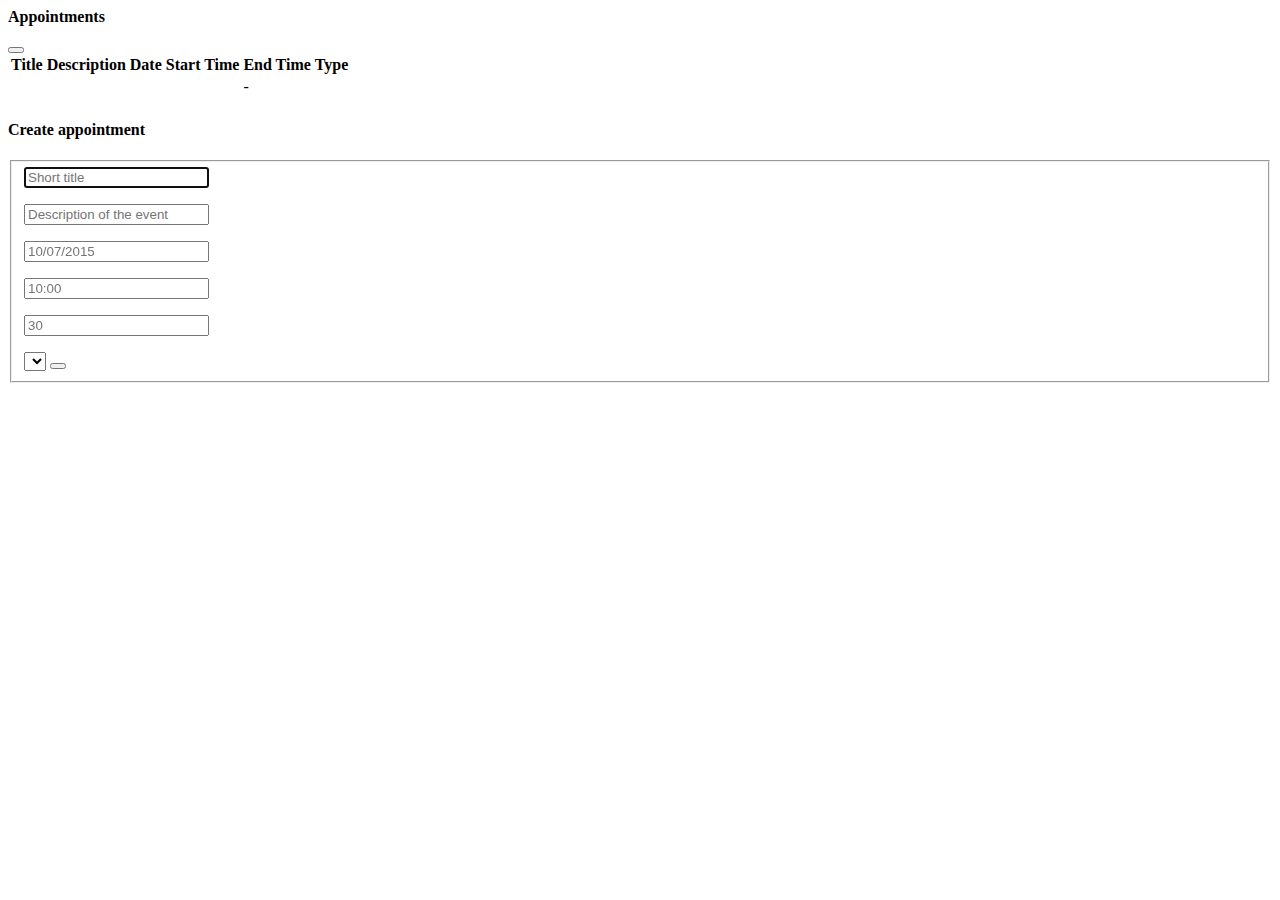
==== src/main/webapp/WEB-INF/templates/appointments.html @ 61b6fb97 "Removed unnecesary properties file, updates to controller, Delete entry is WIP" ====
<html xmlns:th="http://www.thymeleaf.org">
<head>
    <meta charset="utf-8"/>
    <title>Naked Java Appointments</title>
    <link rel="stylesheet" th:href="@{/assets/css/app.css}" />
    <link rel="stylesheet" th:href="@{/assets/css/bootstrap.css}" />
    <link rel="stylesheet" th:href="@{/assets/css/jquery-ui.css}"/>
    <link rel="stylesheet" th:href="@{/assets/css/timePicker.css}"/>
</head>
<body>

<div class="container">
    <div class="row">
        <div class="col-sm-12">
            <h4>Appointments</h4>
            <div class="panel panel-default">
                <table class="table table-striped table-hover">
                    <thead>
                    <tr>
                        <th>Title</th>
                        <th>Description</th>
                        <th>Date</th>
                        <th>Start Time</th>
                        <th>End Time</th>
                        <th>Type</th>
                    </tr>
                    </thead>
                    <tbody>

                    <tr th:each="items : ${appList}" >

                        <!--store the objects as a variables to format-->
                        <div th:with="prettyDate=${items.getTheDate()},
                                      prettyStartTime=${items.getStartTime()},
                                      prettyEndTime=${items.getEndTime()}" >

                        <td th:text="${items.getTitle()}"></td>
                        <td th:text="${items.getDescription()}"></td>

                        <td th:text="${#dates.format(prettyDate, #messages.msg('date.format'))}"></td>
                        <td th:text="${#dates.format(prettyStartTime, #messages.msg('time.format'))}"></td>

                        <td th:if="${prettyEndTime != null}" th:text="${#dates.format(prettyEndTime, #messages.msg('time.format'))}"> - </td>

                        <td th:text="${{items.getAppointmentType()}}"></td>
                        </div>
                        <form action="#" th:action="@{/appointments/delete}" th:object="${appointment}" method="post">
                            <input type="hidden" name="${_csrf.parameterName}" value="${_csrf.token}"/>
                            <button type="submit" name="delete" class="btn btn-primary" th:text="#{form.button.appointments.delete}"></button>
                        </form>
                    </tr>

                    </tbody>
                </table>
            </div>
        </div>
    </div>

    <div class="row">
        <div class="col-sm-12">
            <h4>Create appointment</h4>
            <div class="panel panel-default">
                <div class="panel-body">

                    <form action="#" th:action="@{/appointments/create}" th:object="${appointment}" method="post">
                        <input type="hidden" name="${_csrf.parameterName}" value="${_csrf.token}"/>

                        <fieldset>
                            <label for="title" th:text="#{form.appointments.title}"></label>
                            <input id="title" type="text" th:field="*{title}" th:title="#{form.error.title}" placeholder="Short title" required="required" autofocus="autofocus"/>
                            <p th:if="${#fields.hasErrors('title')}" th:errors="*{title}" th:errorclass="formError"></p>

                            <label for="description" th:text="#{form.appointments.description}"></label>
                            <input id="description" type="text" th:field="*{description}" placeholder="Description of the event" required="required" th:title="#{form.error.description}"/>
                            <p th:if="${#fields.hasErrors('description')}" th:errors="*{description}" th:errorclass="formError"></p>

                            <label for="theDate" th:text="#{form.appointments.theDate}"></label>
                            <input id="theDate" type="text" th:field="*{theDate}" placeholder="10/07/2015" required="required" th:title="#{form.error.theDate}"/>
                            <p th:if="${#fields.hasErrors('theDate')}" th:errors="*{theDate}" th:errorclass="formError"></p>

                            <!--//Need to give an option of all day-->
                            <label for="startTime" th:text="#{form.appointments.startTime}"></label>
                            <input id="startTime" type="text" th:field="*{startTime}" placeholder="10:00" required="required"  th:title="#{form.error.startTime}"/>
                            <p th:if="${#fields.hasErrors('startTime')}" th:errors="*{startTime}" th:errorclass="formError"></p>

                            <label for="endTime" th:text="#{form.appointments.duration}"></label>
                            <input id="endTime" type="text" th:field="*{duration}" placeholder="30"  th:title="#{form.error.duration}"/>
                            <p th:if="${#fields.hasErrors('duration')}" th:errors="*{duration}" th:errorclass="formError"></p>

                            <!--using literals instead of messages-->
                            <!--Todo: update -this is horrid-->
                            <!--Todo: Calculate the time temainign in the day fo rthe 'all day' option-->
                            <!--<select name="endTime" id="endTime">-->
                                <!--<option  th:value="*{180}" th:text="${'All Day'}" th:selected="true"></option>-->
                                <!--<option  th:value="*{30}" th:text="${'30 mins'}"></option>-->
                                <!--<option  th:value="*{60}" th:text="${'60 mins'}"></option>-->
                                <!--<option  th:value="${90}" th:text="${'1hr 30mins'}"></option>-->
                                <!--<option  th:value="${120}" th:text="${'2hr'}"></option>-->
                                <!--<option  th:value="${180}" th:text="${'2hr 30mins'}"></option>-->
                                <!--<option  th:value="${240}" th:text="${'3hr'}"></option>-->
                            <!--</select>-->

                            <label for="appointmentType" th:text="#{form.appointments.appointmentType}"></label>
                            <p th:if="${#fields.hasErrors('appointmentType')}" th:errors="*{appointmentType}" th:errorclass="formError"></p>

                            <select name="appointmentType" id="appointmentType">
                                <option th:each="appointmentType : ${T(com.nakedwines.model.AppointmentType).values()}" th:value="${appointmentType}" th:text="#{__${appointmentType.displayName}__}" th:selected="${appointmentType == T(com.nakedwines.model.AppointmentType).MEETING}"></option>
                            </select>

                            <button type="submit" name="create" class="btn btn-primary" th:text="#{form.button.appointments.save}"></button>
                        </fieldset>
                    </form>

                </div>
            </div>
        </div>
    </div>
</div>
</body>

<script src="/assets/JS/jquery-1.10.2.js"></script>
<script src="/assets/JS/jquery-ui.js"></script>
<!--<script src="https://cdnjs.cloudflare.com/ajax/libs/jquery-ui-timepicker-addon/1.4.5/i18n/jquery-ui-timepicker-addon-i18n.min.js"></script>-->
<script src="/assets/JS/timePicker.js"></script>
<script>
    //<![CDATA[
    $(document).ready(function() {
        $( "#theDate" ).datepicker({
            minDate: -0,
            showWeek: true,
            firstDay: 1,
            showOn: "both",
            buttonImage: "/assets/img/calendar.gif",
            buttonImageOnly: true,
            buttonText: "Select date",
            showButtonPanel: true,
            dateFormat: "dd/mm/yy " //crazy lib uses mm instead of MM for month

        });
        //Time pickers
        $('#startTime').timepicker({
            controlType: 'select',
            oneLine: true,
            timeFormat: 'HH:mm'

        });

    });

    $.timepicker._gotoToday = _.wrap($.timepicker._gotoToday, function (originalHandler) {
        originalHandler.apply(this, _.rest(arguments));
        //utc adjustment:
        var date = new Date();
        date.setMinutes(date.getMinutes() + date.getTimezoneOffset());
        element.timepicker('setDate', date);
    });


    $.datepicker._gotoToday = function(id) {
        var target = $(id);
        var inst = this._getInst(target[0]);
        if (this._get(inst, 'gotoCurrent') && inst.currentDay) {
            inst.selectedDay = inst.currentDay;
            inst.drawMonth = inst.selectedMonth = inst.currentMonth;
            inst.drawYear = inst.selectedYear = inst.currentYear;
        }
        else {
            var date = new Date();
            inst.selectedDay = date.getDate();
            inst.drawMonth = inst.selectedMonth = date.getMonth();
            inst.drawYear = inst.selectedYear = date.getFullYear();
            // the below two lines are new
            this._setDateDatepicker(target, date);
            this._selectDate(id, this._getDateDatepicker(target));
        }
        this._notifyChange(inst);
        this._adjustDate(target);
    };




    //]]>
</script>
</html>
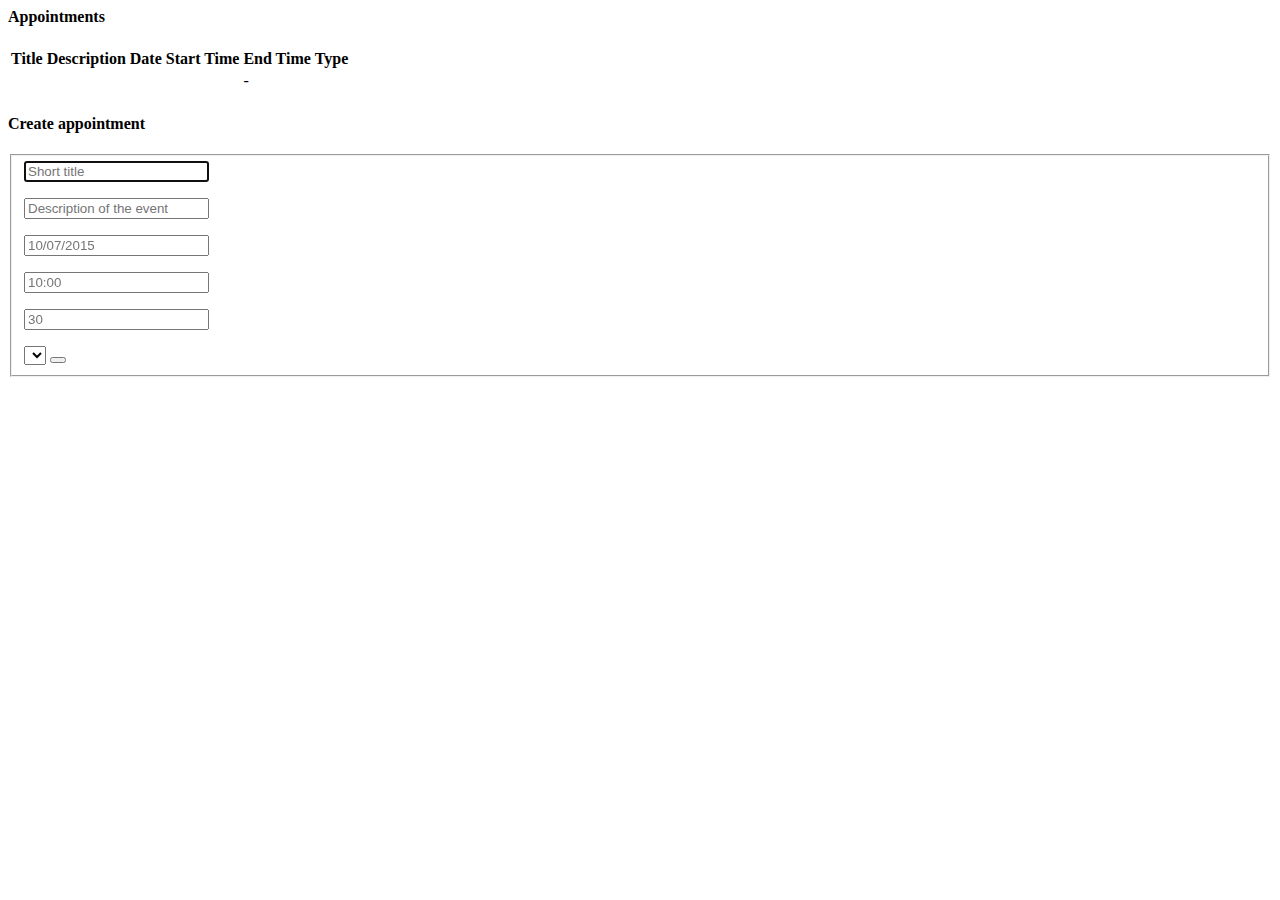
==== commit acf21410: "Servlet mapping in webxml update - deletion still WIP" ====
--- a/src/main/webapp/WEB-INF/templates/appointments.html
+++ b/src/main/webapp/WEB-INF/templates/appointments.html
@@ -27,27 +27,29 @@
                     </thead>
                     <tbody>
 
-                    <tr th:each="items : ${appList}" >
+                    <tr th:each="appointment : ${appList}" >
 
                         <!--store the objects as a variables to format-->
-                        <div th:with="prettyDate=${items.getTheDate()},
-                                      prettyStartTime=${items.getStartTime()},
-                                      prettyEndTime=${items.getEndTime()}" >
+                        <div th:with="prettyDate=${appointment.getTheDate()},
+                                      prettyStartTime=${appointment.getStartTime()},
+                                      prettyEndTime=${appointment.getEndTime()}" >
 
-                        <td th:text="${items.getTitle()}"></td>
-                        <td th:text="${items.getDescription()}"></td>
+                        <td th:text="${appointment.getTitle()}"></td>
+                        <td th:text="${appointment.getDescription()}"></td>
 
                         <td th:text="${#dates.format(prettyDate, #messages.msg('date.format'))}"></td>
                         <td th:text="${#dates.format(prettyStartTime, #messages.msg('time.format'))}"></td>
 
                         <td th:if="${prettyEndTime != null}" th:text="${#dates.format(prettyEndTime, #messages.msg('time.format'))}"> - </td>
 
-                        <td th:text="${{items.getAppointmentType()}}"></td>
+                        <td th:text="${{appointment.getAppointmentType()}}"></td>
+                            <!--<form action="#" th:action="@{/appointments/delete}" th:object="${appointment}" method="post">-->
+                                <!--<input type="hidden" name="${_csrf.parameterName}" value="${_csrf.token}"/>-->
+                                <!--<input type="hidden" th:field="${appointment}"/>-->
+                                <!--<button type="submit" name="delete" class="btn btn-primary" th:text="#{form.button.appointments.delete}"></button>-->
+                            <!--</form>-->
                         </div>
-                        <form action="#" th:action="@{/appointments/delete}" th:object="${appointment}" method="post">
-                            <input type="hidden" name="${_csrf.parameterName}" value="${_csrf.token}"/>
-                            <button type="submit" name="delete" class="btn btn-primary" th:text="#{form.button.appointments.delete}"></button>
-                        </form>
+
                     </tr>
 
                     </tbody>
@@ -80,7 +82,7 @@
 
                             <!--//Need to give an option of all day-->
                             <label for="startTime" th:text="#{form.appointments.startTime}"></label>
-                            <input id="startTime" type="text" th:field="*{startTime}" placeholder="10:00" required="required"  th:title="#{form.error.startTime}"/>
+                            <input id="startTime" type="number" th:field="*{startTime}" placeholder="10:00" required="required"  th:title="#{form.error.startTime}"/>
                             <p th:if="${#fields.hasErrors('startTime')}" th:errors="*{startTime}" th:errorclass="formError"></p>
 
                             <label for="endTime" th:text="#{form.appointments.duration}"></label>
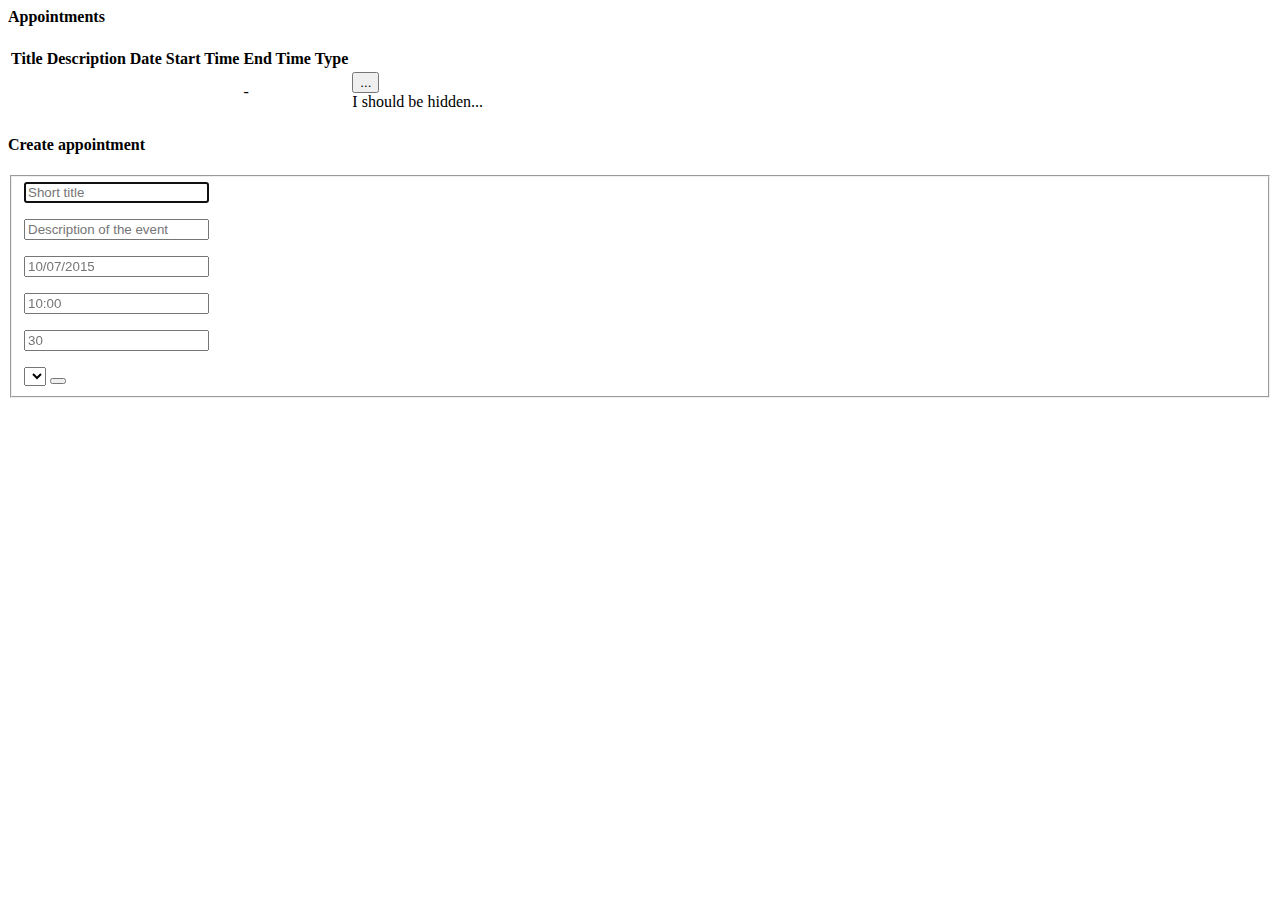
==== commit 365c37d3: "Adding CSS for buttons and jquery for hidden options on event" ====
--- a/src/main/webapp/WEB-INF/templates/appointments.html
+++ b/src/main/webapp/WEB-INF/templates/appointments.html
@@ -2,10 +2,11 @@
 <head>
     <meta charset="utf-8"/>
     <title>Naked Java Appointments</title>
-    <link rel="stylesheet" th:href="@{/assets/css/app.css}" />
     <link rel="stylesheet" th:href="@{/assets/css/bootstrap.css}" />
     <link rel="stylesheet" th:href="@{/assets/css/jquery-ui.css}"/>
     <link rel="stylesheet" th:href="@{/assets/css/timePicker.css}"/>
+    <link rel="stylesheet" th:href="@{/assets/css/app.css}" />
+
 </head>
 <body>
 
@@ -32,7 +33,8 @@
                         <!--store the objects as a variables to format-->
                         <div th:with="prettyDate=${appointment.getTheDate()},
                                       prettyStartTime=${appointment.getStartTime()},
-                                      prettyEndTime=${appointment.getEndTime()}" >
+                                      prettyEndTime=${appointment.getEndTime()},
+                                      appId=${appointment.getAppId()}" >
 
                         <td th:text="${appointment.getTitle()}"></td>
                         <td th:text="${appointment.getDescription()}"></td>
@@ -43,11 +45,20 @@
                         <td th:if="${prettyEndTime != null}" th:text="${#dates.format(prettyEndTime, #messages.msg('time.format'))}"> - </td>
 
                         <td th:text="${{appointment.getAppointmentType()}}"></td>
-                            <!--<form action="#" th:action="@{/appointments/delete}" th:object="${appointment}" method="post">-->
-                                <!--<input type="hidden" name="${_csrf.parameterName}" value="${_csrf.token}"/>-->
-                                <!--<input type="hidden" th:field="${appointment}"/>-->
-                                <!--<button type="submit" name="delete" class="btn btn-primary" th:text="#{form.button.appointments.delete}"></button>-->
+                        <td>
+                            <div class="ellipsisContainer">
+                                <button th:id='data-ellipsisBtn- + ${appId}' th:type="button" th:name="ellipsis" th:class="ellipsisBtn">...</button>
+                                <div th:id='data-ellipsisOptions- + ${appId}' class="ellipsisOptions">
+                                    <span>I should be hidden...</span>
+                                </div>
+                            </div>
+                            <!--<form action="#" th:action="@{/appointments/delete}" th:object="${appointment}" method="post" th:class="inlineForm">-->
+                            <!--<input type="hidden" name="${_csrf.parameterName}" value="${_csrf.token}"/>-->
+                            <!--<input type="hidden" th:field="${appointment}"/>-->
+                            <!--<button type="submit" name="delete" class="btn btn-primary" th:text="#{form.button.appointments.delete}"></button>-->
                             <!--</form>-->
+
+                        </td>
                         </div>
 
                     </tr>
@@ -82,7 +93,7 @@
 
                             <!--//Need to give an option of all day-->
                             <label for="startTime" th:text="#{form.appointments.startTime}"></label>
-                            <input id="startTime" type="number" th:field="*{startTime}" placeholder="10:00" required="required"  th:title="#{form.error.startTime}"/>
+                            <input id="startTime" type="text" th:field="*{startTime}" placeholder="10:00" required="required"  th:title="#{form.error.startTime}"/>
                             <p th:if="${#fields.hasErrors('startTime')}" th:errors="*{startTime}" th:errorclass="formError"></p>
 
                             <label for="endTime" th:text="#{form.appointments.duration}"></label>
@@ -126,6 +137,27 @@
 <script src="/assets/JS/timePicker.js"></script>
 <script>
     //<![CDATA[
+
+    //Hide the additional features div
+    $(document).ready(function () {
+
+        //iterate through all the divs - get their ids, hide them, then call the on click
+        $(".ellipsisContainer").each(function () {
+            var $context = $(this);
+            var $button = $context.find(".ellipsisBtn");
+            //            $currentId = $button.attr('id');
+            var $divOptions = $context.find('div').last();
+            $divOptions.hide();
+
+            //$($divOptions).hide();
+            $($button).on('click', function (event) {
+                $($divOptions).toggle();
+            });
+        });
+    });
+
+
+
     $(document).ready(function() {
         $( "#theDate" ).datepicker({
             minDate: -0,
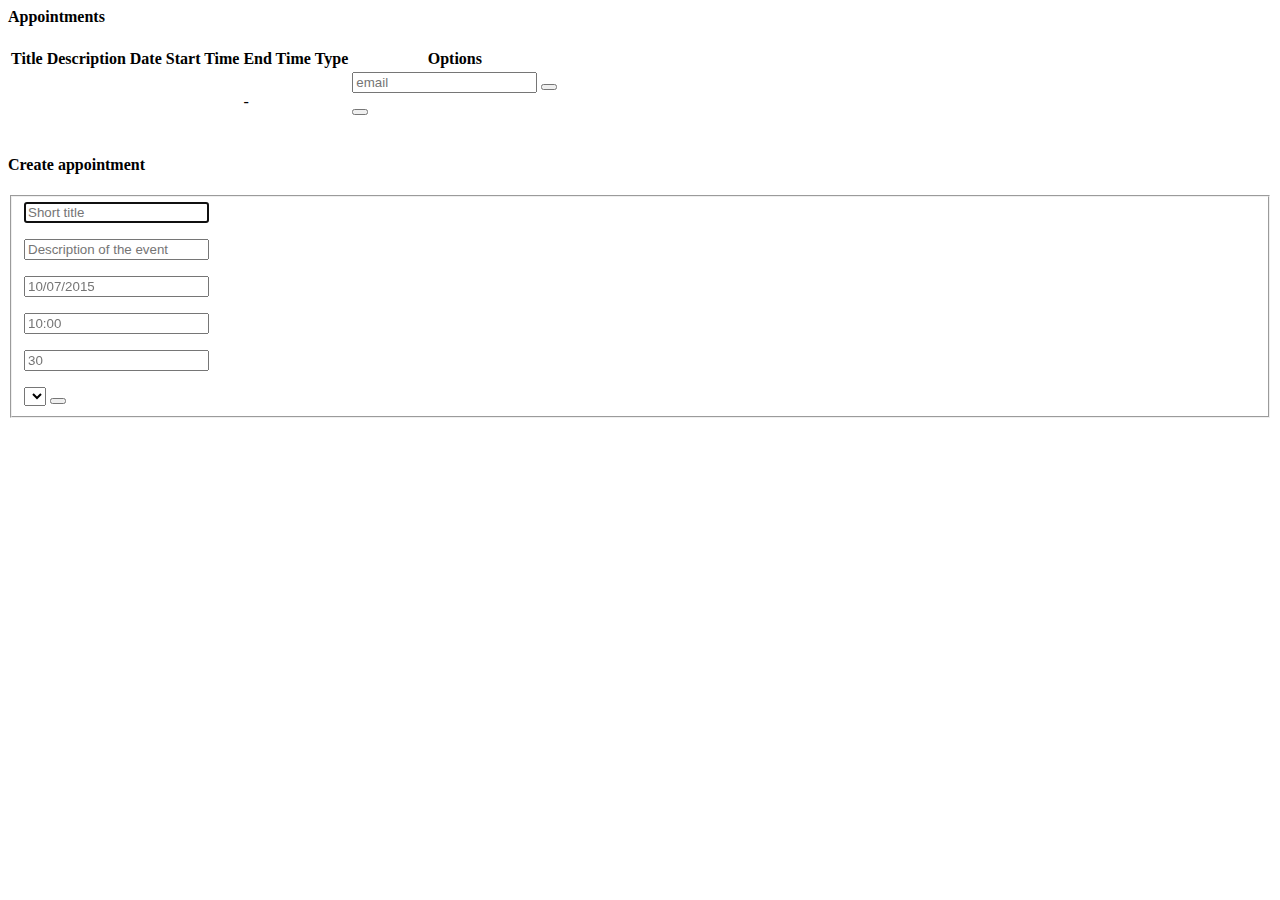
==== commit 6eb00e44: "changes to front end - qtip2 and additional css / fields as WIP" ====
--- a/src/main/webapp/WEB-INF/templates/appointments.html
+++ b/src/main/webapp/WEB-INF/templates/appointments.html
@@ -2,10 +2,12 @@
 <head>
     <meta charset="utf-8"/>
     <title>Naked Java Appointments</title>
+    <link rel="stylesheet" th:href="@{/assets/css/qtip2-2-1.css}"/>
     <link rel="stylesheet" th:href="@{/assets/css/bootstrap.css}" />
     <link rel="stylesheet" th:href="@{/assets/css/jquery-ui.css}"/>
     <link rel="stylesheet" th:href="@{/assets/css/timePicker.css}"/>
     <link rel="stylesheet" th:href="@{/assets/css/app.css}" />
+
 
 </head>
 <body>
@@ -24,6 +26,8 @@
                         <th>Start Time</th>
                         <th>End Time</th>
                         <th>Type</th>
+                        <th>Options</th>
+
                     </tr>
                     </thead>
                     <tbody>
@@ -46,20 +50,26 @@
 
                         <td th:text="${{appointment.getAppointmentType()}}"></td>
                         <td>
-                            <div class="ellipsisContainer">
-                                <button th:id='data-ellipsisBtn- + ${appId}' th:type="button" th:name="ellipsis" th:class="ellipsisBtn">...</button>
-                                <div th:id='data-ellipsisOptions- + ${appId}' class="ellipsisOptions">
-                                    <span>I should be hidden...</span>
-                                </div>
+                            <div id="emailReminderFormContainer">
+                                <form action="#" th:action="@{/appointments/emailReminder}" th:object="${appointment}" method="post" th:class="inlineForm">
+                                    <input type="hidden" name="${_csrf.parameterName}" value="${_csrf.token}"/>
+                                    <label for="email" th:text="#{form.appointments.emailAddress}"></label>
+                                    <input id="email" type="email"  placeholder="email" required="required" th:title="#{form.error.email}"/>
+                                    <button  th:id='data-ellipsisBtn- + ${appId}'  th:type="submit" th:name="emailReminder" class="emailBtn" ></button>
+                                </form>
                             </div>
-                            <!--<form action="#" th:action="@{/appointments/delete}" th:object="${appointment}" method="post" th:class="inlineForm">-->
-                            <!--<input type="hidden" name="${_csrf.parameterName}" value="${_csrf.token}"/>-->
-                            <!--<input type="hidden" th:field="${appointment}"/>-->
-                            <!--<button type="submit" name="delete" class="btn btn-primary" th:text="#{form.button.appointments.delete}"></button>-->
-                            <!--</form>-->
-
+
+                            <div id="deleteFormContainer">
+                                <form action="#" th:action="@{/appointments/delete}" th:object="${appointment}" method="post" th:class="inlineForm">
+                                    <input type="hidden" name="${_csrf.parameterName}" value="${_csrf.token}"/>
+                                    <input type="hidden" th:field="${appointment}"/>
+                                    <button th:id='data-ellipsisBtn- + ${appId}' th:type="submit" th:name="delete" th:class="deleteBtn"></button>
+                                </form>
+                            </div>
                         </td>
+                            <!--End div for TH variables.-->
                         </div>
+
 
                     </tr>
 
@@ -113,6 +123,10 @@
                                 <!--<option  th:value="${240}" th:text="${'3hr'}"></option>-->
                             <!--</select>-->
 
+                            <!--Add a reoccurs for every day, week, month, year. removes the need to edit-->
+                            <!--delete also needs to consider to ask whether all future events should be removed.-->
+                            <!--change in structure needed if repeating events can be deleted from an original, list of some kind.-->
+
                             <label for="appointmentType" th:text="#{form.appointments.appointmentType}"></label>
                             <p th:if="${#fields.hasErrors('appointmentType')}" th:errors="*{appointmentType}" th:errorclass="formError"></p>
 
@@ -132,31 +146,51 @@
 </body>
 
 <script src="/assets/JS/jquery-1.10.2.js"></script>
+<script src="/assets/JS/qtip2.2.1.js"></script>
 <script src="/assets/JS/jquery-ui.js"></script>
-<!--<script src="https://cdnjs.cloudflare.com/ajax/libs/jquery-ui-timepicker-addon/1.4.5/i18n/jquery-ui-timepicker-addon-i18n.min.js"></script>-->
 <script src="/assets/JS/timePicker.js"></script>
 <script>
     //<![CDATA[
 
+
+
     //Hide the additional features div
     $(document).ready(function () {
-
         //iterate through all the divs - get their ids, hide them, then call the on click
-        $(".ellipsisContainer").each(function () {
+        $(".optionsContainer").each(function () {
             var $context = $(this);
-            var $button = $context.find(".ellipsisBtn");
+            var $span = $context.find(".ellipsisBtn");
             //            $currentId = $button.attr('id');
-            var $divOptions = $context.find('div').last();
+            var $divOptions = $context.find('div');
             $divOptions.hide();
 
-            //$($divOptions).hide();
-            $($button).on('click', function (event) {
-                $($divOptions).toggle();
+            $($span).on('click', function (event) {
+                $($divOptions).fadeToggle("slow");
             });
+
+            $span.qtip({
+                content: {
+                    text: 'A great way to show a persistent tooltip with an easy close method',
+                    title: {
+                        text: 'Combined title and button',
+                        button: true
+                    }
+                },
+                hide: {
+                    event: 'click'
+                }
+            });
+
+            //instead of show, as per above, we'll use a qtip as it'll make more
+            //a nicer experience.
+//            $($span).on('click', function (event) {
+//                $($divOptions).qtip({
+//                    text : $(this).next('werwerewr')
+//                });
+//            });
+
         });
     });
-
-
 
     $(document).ready(function() {
         $( "#theDate" ).datepicker({
@@ -210,10 +244,6 @@
         this._notifyChange(inst);
         this._adjustDate(target);
     };
-
-
-
-
     //]]>
 </script>
 </html>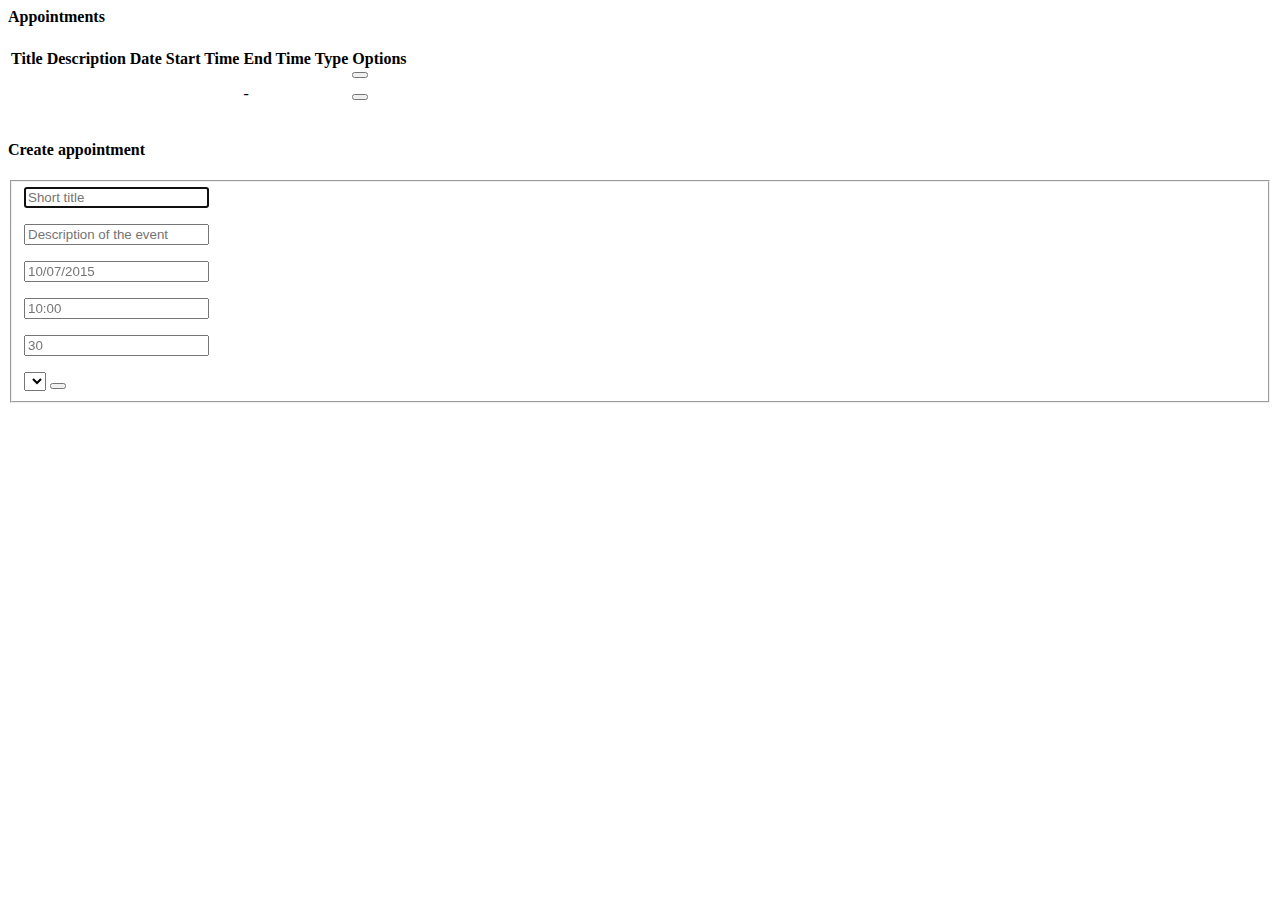
==== commit c595f34f: "Small change to styling of delete / email button - Pre user login/registration" ====
--- a/src/main/webapp/WEB-INF/templates/appointments.html
+++ b/src/main/webapp/WEB-INF/templates/appointments.html
@@ -50,21 +50,20 @@
 
                         <td th:text="${{appointment.getAppointmentType()}}"></td>
                         <td>
-                            <div id="emailReminderFormContainer">
-                                <form action="#" th:action="@{/appointments/emailReminder}" th:object="${appointment}" method="post" th:class="inlineForm">
-                                    <input type="hidden" name="${_csrf.parameterName}" value="${_csrf.token}"/>
-                                    <label for="email" th:text="#{form.appointments.emailAddress}"></label>
-                                    <input id="email" type="email"  placeholder="email" required="required" th:title="#{form.error.email}"/>
-                                    <button  th:id='data-ellipsisBtn- + ${appId}'  th:type="submit" th:name="emailReminder" class="emailBtn" ></button>
-                                </form>
-                            </div>
-
-                            <div id="deleteFormContainer">
-                                <form action="#" th:action="@{/appointments/delete}" th:object="${appointment}" method="post" th:class="inlineForm">
-                                    <input type="hidden" name="${_csrf.parameterName}" value="${_csrf.token}"/>
-                                    <input type="hidden" th:field="${appointment}"/>
-                                    <button th:id='data-ellipsisBtn- + ${appId}' th:type="submit" th:name="delete" th:class="deleteBtn"></button>
-                                </form>
+                            <div>
+                                <div id="emailReminderFormContainer" style="display: inline !important;">
+                                    <form action="#" th:action="@{/appointments/emailReminder}" th:object="${appointment}" method="post" th:class="inlineForm">
+                                        <input type="hidden" name="${_csrf.parameterName}" value="${_csrf.token}"/>
+                                        <button  th:id='data-ellipsisBtn- + ${appId}'  th:type="submit" th:name="emailReminder" class="emailBtn" ></button>
+                                    </form>
+                                </div>
+
+                                <div id="deleteFormContainer" style="display: inline !important;">
+                                    <form action="#" th:action="@{/appointments/delete}" th:object="${appointment}" method="post" th:class="inlineForm">
+                                        <input type="hidden" name="${_csrf.parameterName}" value="${_csrf.token}"/>
+                                        <button th:id='data-ellipsisBtn- + ${appId}' th:type="submit" th:name="delete" th:class="deleteBtn"></button>
+                                    </form>
+                                </div>
                             </div>
                         </td>
                             <!--End div for TH variables.-->
